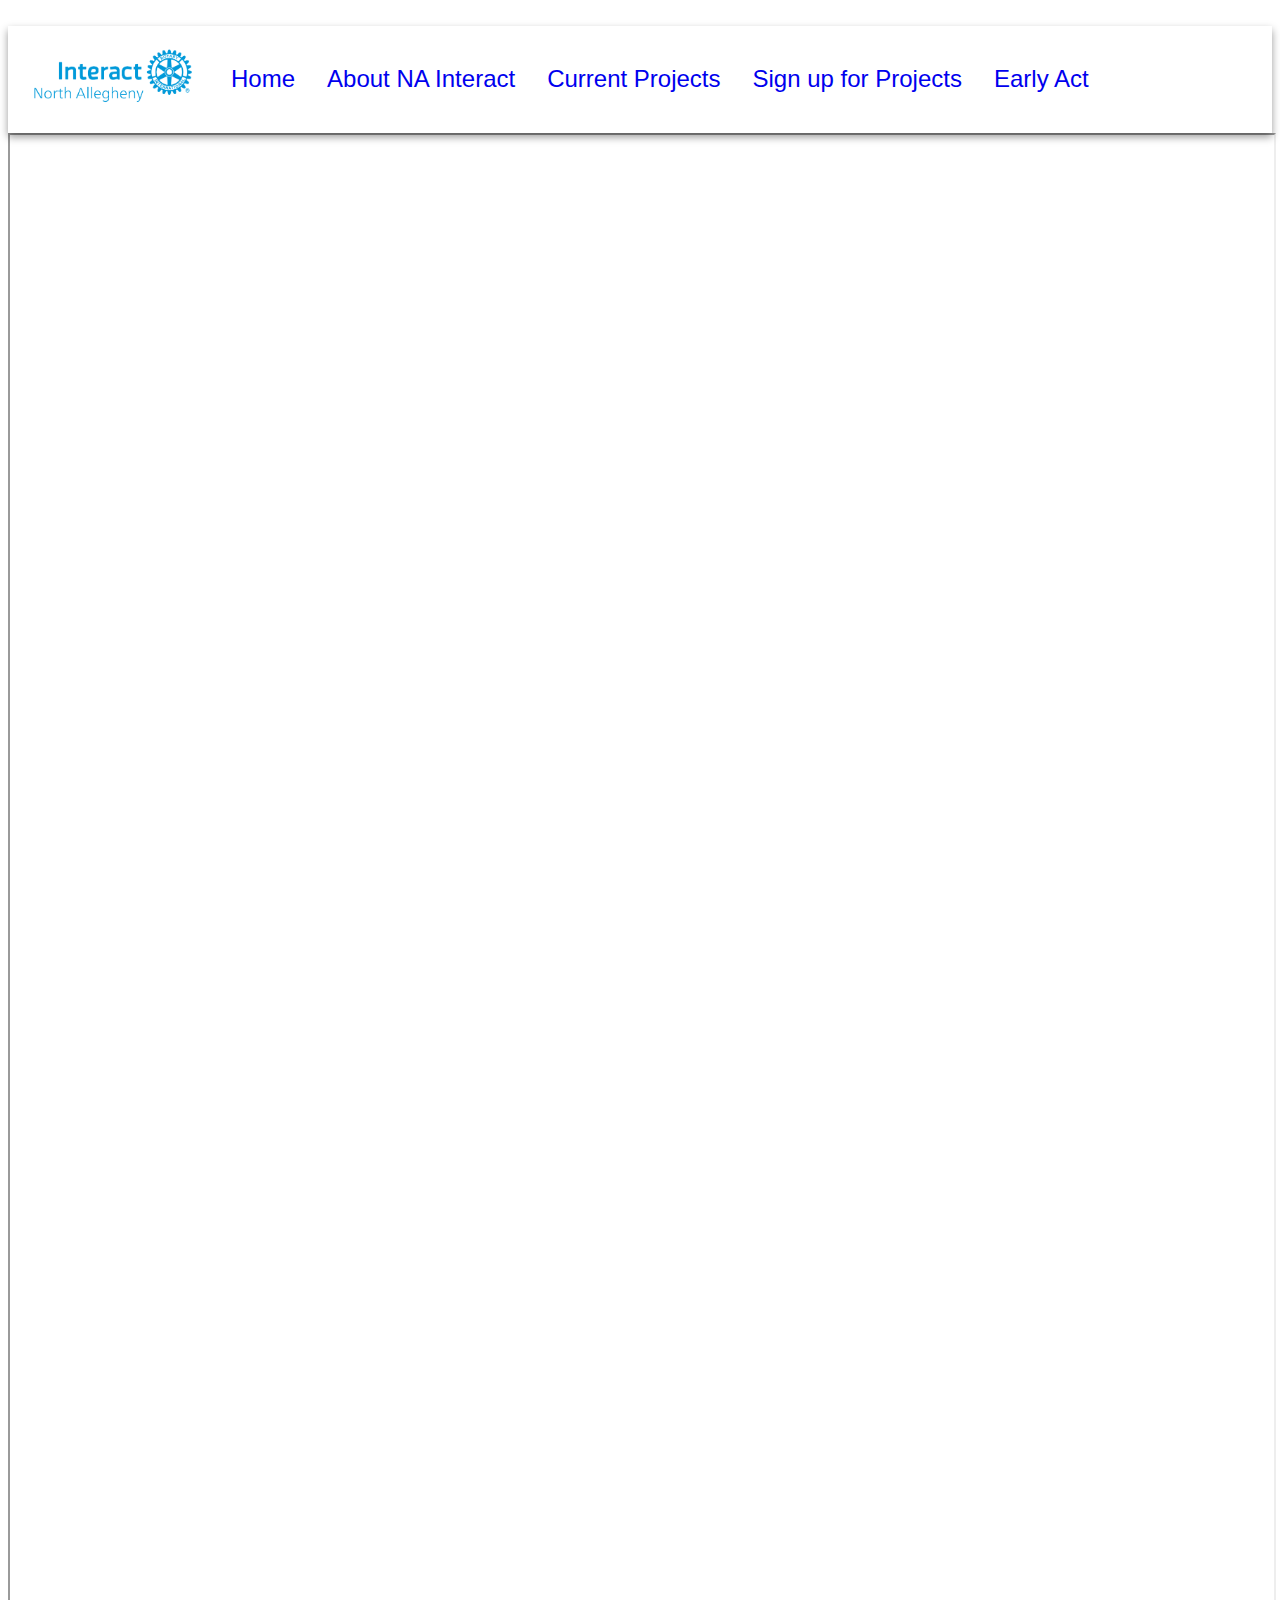
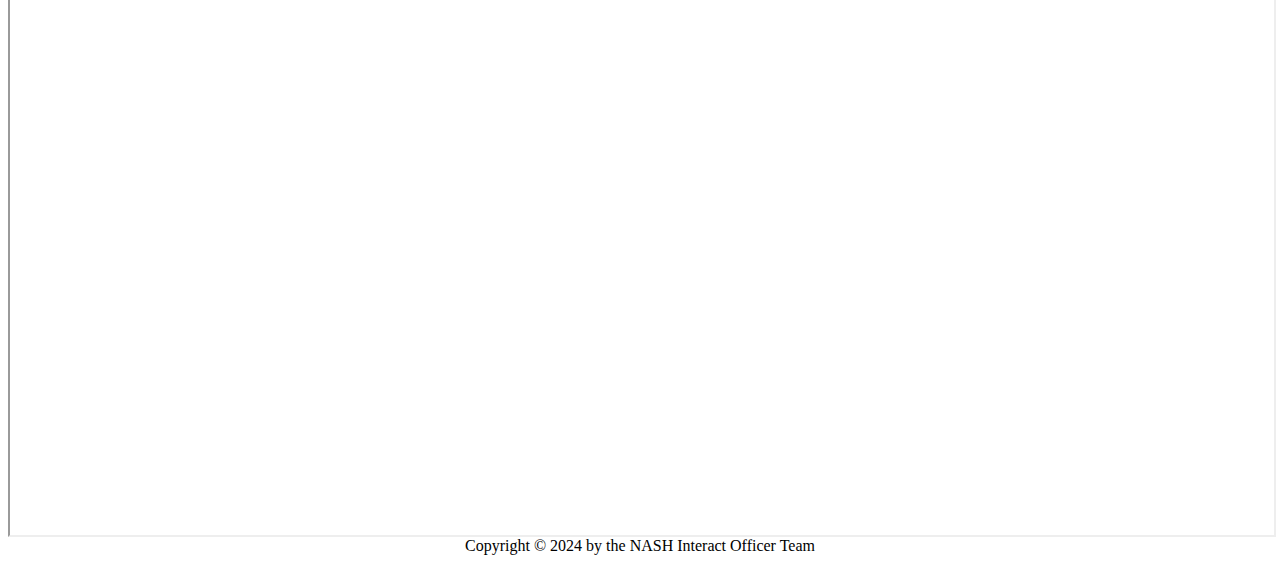
==== about.html @ 0950a466 "Rename page2.html to about.html" ====
<!DOCTYPE html>
<html>
<head>
  <meta name="viewport" content="width=device-width, initial-scale=1.0">
  <meta http-equiv='cache-control' content='no-cache'> 
  <meta http-equiv='expires' content='0'> 
  <meta http-equiv='pragma' content='no-cache'>
  <link rel="stylesheet" href="style-index.css">
  <style>
h1 {
  color: e02927;
  font-family: Garamond;
  font-size: 300%;
}
p {
  color: blueviolet;
  font-family: Cambria, Cochin, Georgia, Times, 'Times New Roman', serif;
  font-size: 160%;
  border: 2px solid dark blue;
  padding: 30px;
  margin: 40px;
}
.navigation-bar ul {
  list-style-type: none;
  margin: 0;
  padding: 0;
  overflow: hidden;
  background-color: solid dark blue;
  font-family: Garamond;
  display: flex;
  align-items: center;
  text-align: center;
  box-shadow: 0 4px 8px 0 rgba(0,0,0,.4);
  
}

li {
  float: left;
}

li a {
  display: inline-block;
  color: 17458f;
  text-align: center;
  padding: 14px 16px;
  text-decoration: none;
  font-family: 'Open Sans', sans-serif;
  transition:250ms;
  font-size: 150%;
}
.navigation-bar {
  top:0;
  position:sticky;
  background: white;
  }

li a:hover {
  color: #f7a81b;
}
#grad1 {
  height: 3500px;
  background-image: linear-gradient(#b9d9eb, #17458f);
}

.active {
  color: 00a2e0;
}

img {

  object-fit: contain;
}
</style>
</head>


<body>
<br>
  <div class="navigation-bar">

        <div id="navigation-container"> 
            <ul>
                <li><a> <img src="https://nainteract.github.io/assets/css/logo.png" width="175"> </a></li>
                <li><a href="index.html">Home</a></li>
                <li><a href="page2.html">About NA Interact</a></li>
                <li><a href="page3.html">Current Projects</a></li>
                <li><a href="page4.html">Sign up for Projects</a></li>
                <li><a href="page5.html">Early Act</a></li>
              
            </ul>
        </div>
    </div>
<iframe src="https://docs.google.com/document/d/1QySforIDEvYjLmPES9CYI3Eu1Z2JBxexXsxSksGd4B4/pub?embedded=true" width="100%" height="2000" align="center"></iframe>
</body>

<footer align="center"> Copyright &copy 2024 by the NASH Interact Officer Team </footer>
</div>
</html>
---- style-index.css ----
body {
  background-color: white;
}

h1 {
  color: #0008ff;
}
p {
  color: #9900ff;
  
}
.center {
  display: block;
  margin-left: auto;
  margin-right: auto;
  width: 50%;
}

h2 {
color: #006eff;
 div.a {
  line-height: normal;
}

h3 {
color: #ff0000;
 div.a {
  line-height: normal;
}
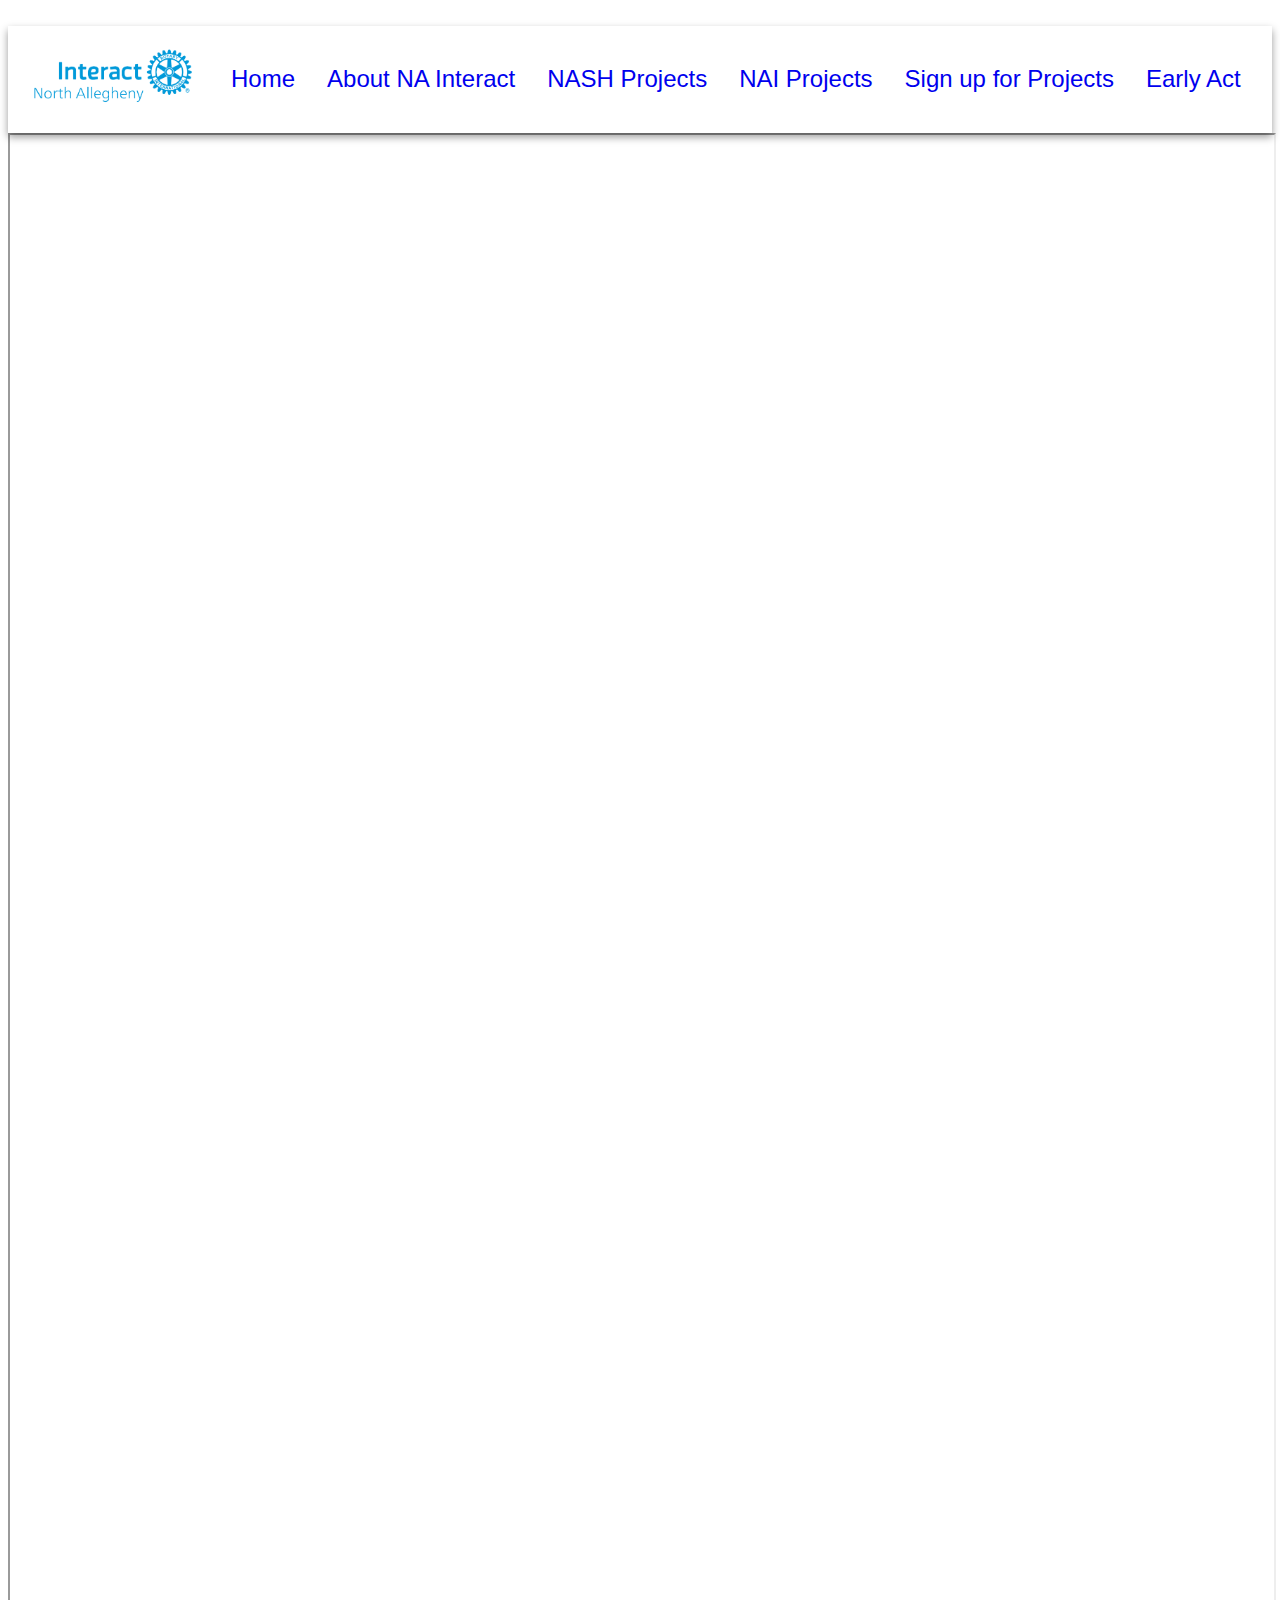
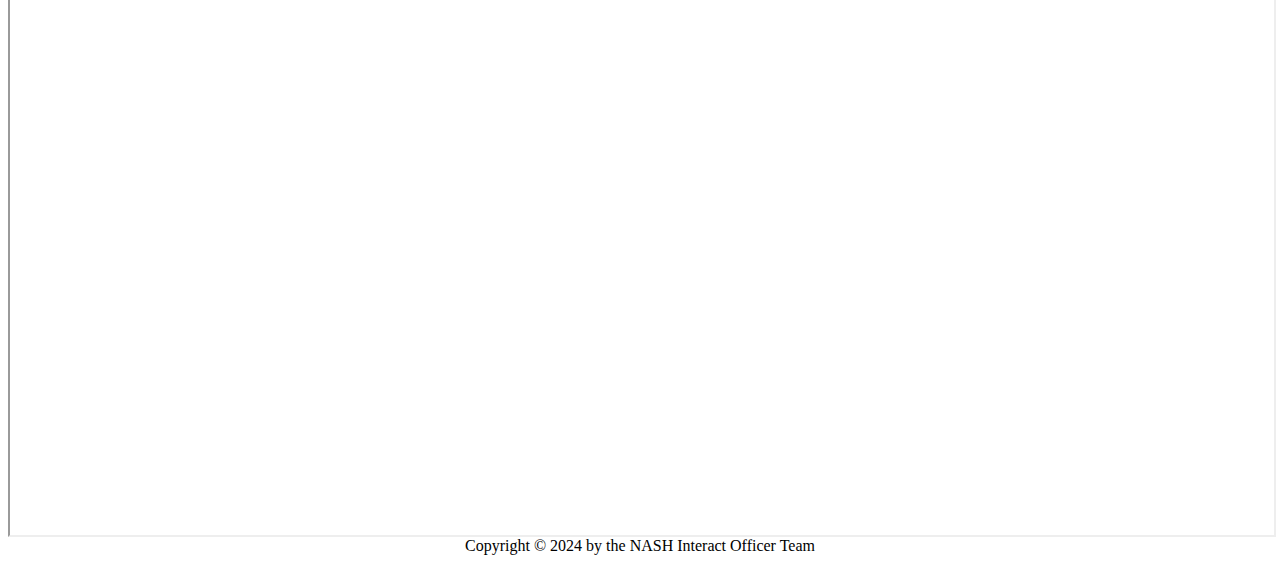
==== commit 7dc7148f: "Update about.html" ====
--- a/about.html
+++ b/about.html
@@ -82,10 +82,11 @@
             <ul>
                 <li><a> <img src="https://nainteract.github.io/assets/css/logo.png" width="175"> </a></li>
                 <li><a href="index.html">Home</a></li>
-                <li><a href="page2.html">About NA Interact</a></li>
-                <li><a href="page3.html">Current Projects</a></li>
-                <li><a href="page4.html">Sign up for Projects</a></li>
-                <li><a href="page5.html">Early Act</a></li>
+                <li><a href="about.html">About NA Interact</a></li>
+                <li><a href="nash.html">NASH Projects</a></li>
+                <li><a href="nai.html">NAI Projects</a></li>
+                <li><a href="signup.html">Sign up for Projects</a></li>
+                <li><a href="earlyact.html">Early Act</a></li>
               
             </ul>
         </div>
